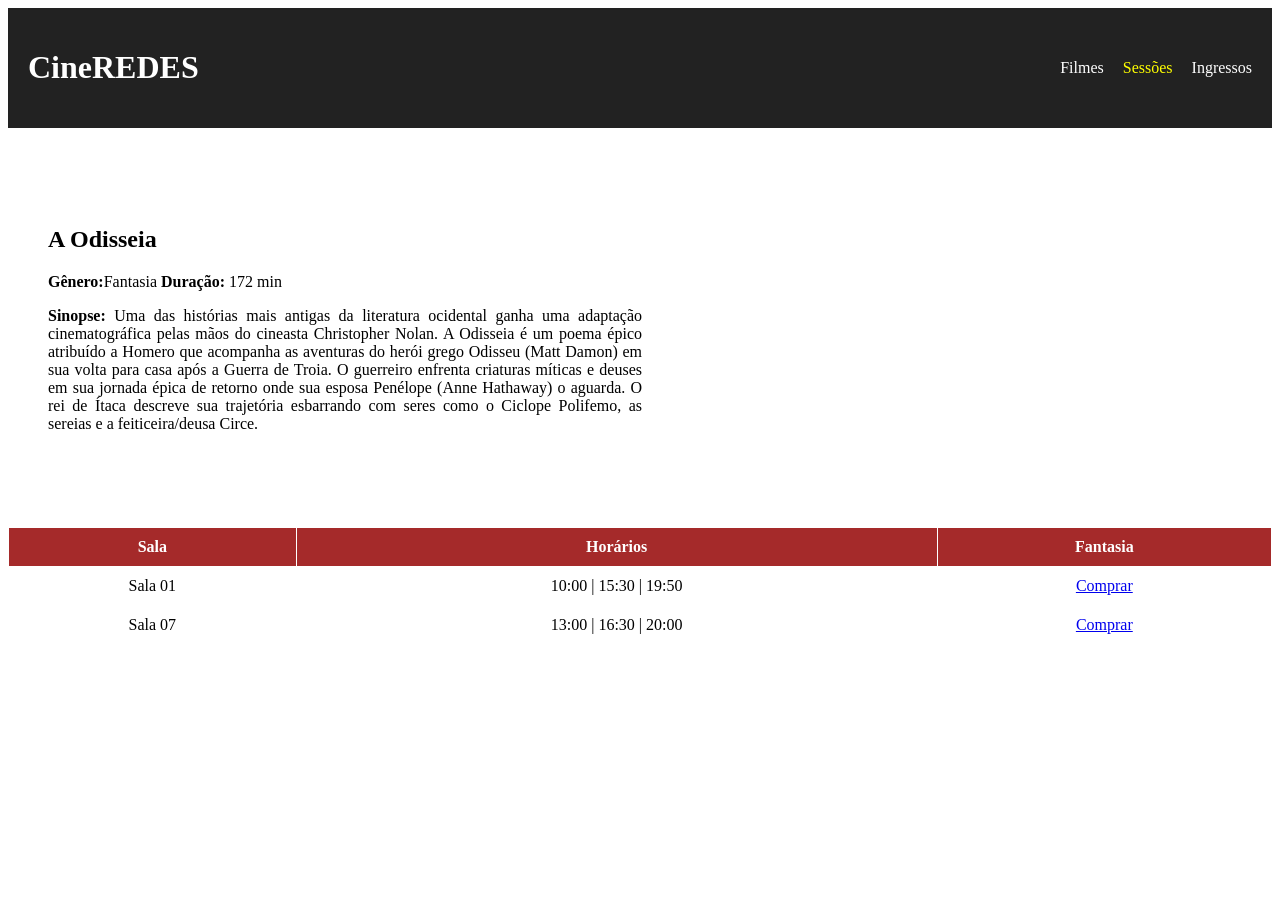
==== sessoes-filme2.html @ e1a6f8bb "Add files via upload" ====
<!DOCTYPE html>
<html lang="pt-br">
<head>
    <meta charset="UTF-8">
    <link rel="stylesheet" href="style.css">
    <title>CineREDES - Sessões</title>
</head>
<body>
    <header>
        <h1>CineREDES</h1>
        <nav>
            <a href="index.html">Filmes</a>
            <a href="sessoes.html"  class="ativa">Sessões</a>
            <a href="cadastro.html">Ingressos</a>
        </nav>
    </header>
    <main>
        <section class="info-principal">
            <div class="texto-sinopse">
                <h2>A Odisseia</h2>
                <p>
                    <strong>Gênero:</strong>Fantasia
                    <strong>Duração:</strong> 172 min
                </p>
                <p align="justify">
                    <strong>Sinopse:</strong> 
                    Uma das histórias mais antigas da literatura ocidental ganha uma adaptação cinematográfica pelas mãos do cineasta Christopher Nolan. A Odisseia é um poema épico atribuído a Homero que acompanha as aventuras do herói grego Odisseu (Matt Damon) em sua volta para casa após a Guerra de Troia. O guerreiro enfrenta criaturas míticas e deuses em sua jornada épica de retorno onde sua esposa Penélope (Anne Hathaway) o aguarda. O rei de Ítaca descreve sua trajetória esbarrando com seres como o Ciclope Polifemo, as sereias e a feiticeira/deusa Circe.
                </p>
            </div>
            
            <div>
              <iframe width="560" height="315" src="https://www.youtube.com/embed/Y-Dcn-qnnjs?si=trfbHkcEz5gy5MMI" title="YouTube video player" frameborder="0" allow="accelerometer; autoplay; clipboard-write; encrypted-media; gyroscope; picture-in-picture; web-share" referrerpolicy="strict-origin-when-cross-origin" allowfullscreen></iframe>
            </div>
        </section>

        <section class="grade-horarios">
            <table>
                <thead>
                    <tr>
                        <th>Sala</th>
                        <th>Horários</th>
                        <th>Fantasia</th>
                    </tr>
                </thead>
                <tbody>
                    <tr>
                        <td>Sala 01</td>
                        <td>10:00 | 15:30 | 19:50</td>
                        <td> <a href="cadastro.html">Comprar</a></td>
                    </tr>
                      <tr>
                        <td>Sala 07</td>
                        <td>13:00 | 16:30 | 20:00</td>
                        <td> <a href="cadastro.html">Comprar</a></td>
                    </tr>
                </tbody>
            </table>
        </section>
    </main>
 </body>
---- style.css ----
header {
    display: flex;
    justify-content: space-between;
    align-items: center;
    padding: 20px;
    background-color: #222;
    color: white;
}

header a {
    color: white;
    text-decoration: none;
    margin-left: 15px;
}

.cartaz-filme {
    background-color: #f4f4f4;
    padding: 15px;
    border-radius: 10px;
    text-align: center;
    box-shadow: 0 4px 8px rgba(0,0,0,0.1);
}

.cartaz-filme img {
    border-radius: 5px;
}

.ativa {
    color: yellow
}
.catalogo-filme{
    display: grid;
    gap: 20px;
    padding: 30px;
    grid-template-columns: repeat(auto-fit, minmax(200px, 1fr));
}

/*Configuração da aula de 23/09*/
.info-principal{
    display: flex;
    gap: 30px;
    margin: 40px;
    align-items: center;
} 
.texto-sinopse{
    flex: 1;
}
table {
    width:100%;
    margin-top: 15px;
    border-collapse:collapse;
}
th,td {
    border:1px solid white;
    padding: 10px;
    text-align:center ;
}
th {
    background-color: brown;
    color: white;
}
tbody tr:hover{
    background-color: rgb(0, 183, 255)
}
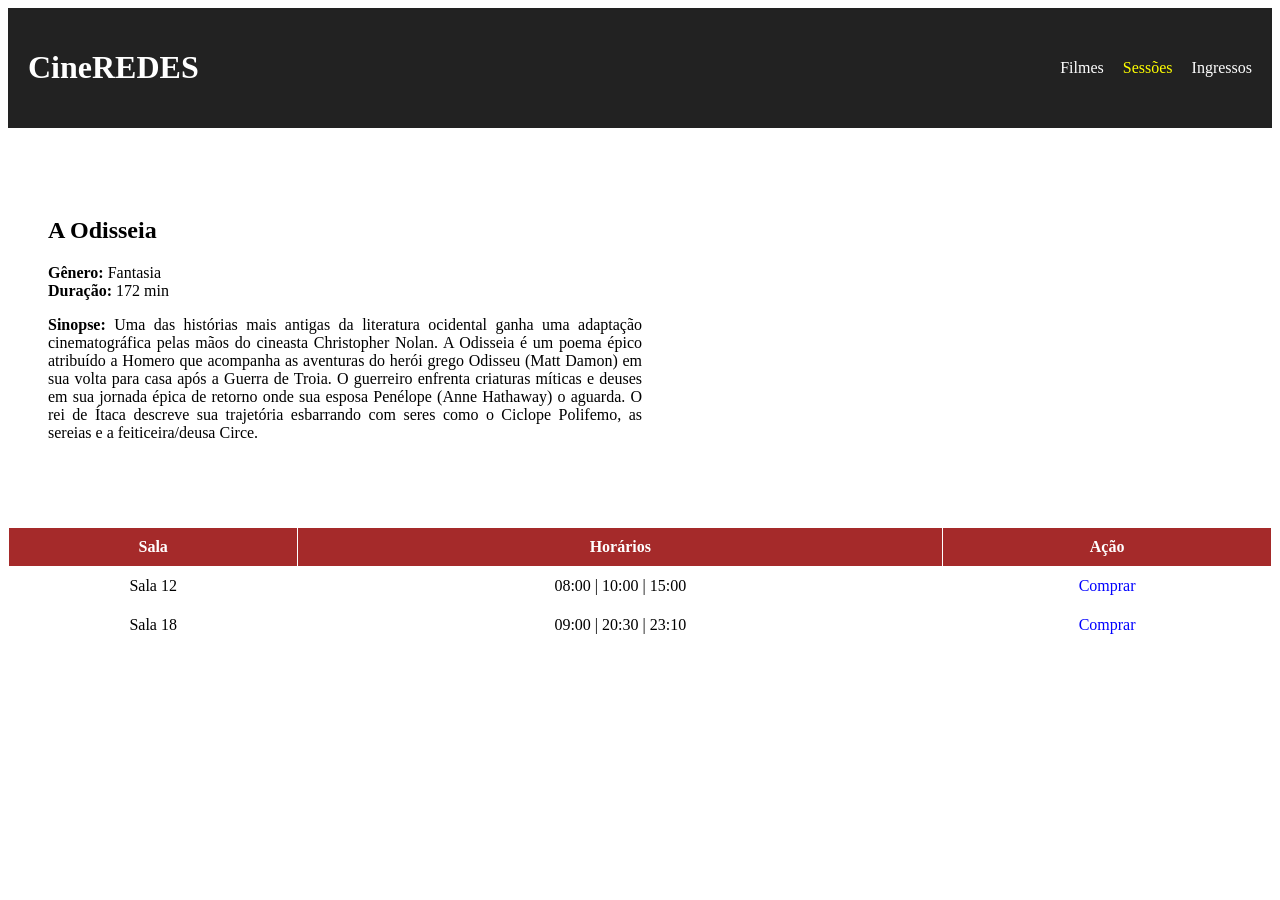
==== commit 734be33a: "Nova versão do portal utilizando JS" ====
--- a/sessoes-filme2.html
+++ b/sessoes-filme2.html
@@ -1,60 +1,60 @@
-<!DOCTYPE html>
-<html lang="pt-br">
-<head>
-    <meta charset="UTF-8">
-    <link rel="stylesheet" href="style.css">
-    <title>CineREDES - Sessões</title>
-</head>
-<body>
-    <header>
-        <h1>CineREDES</h1>
-        <nav>
-            <a href="index.html">Filmes</a>
-            <a href="sessoes.html"  class="ativa">Sessões</a>
-            <a href="cadastro.html">Ingressos</a>
-        </nav>
-    </header>
-    <main>
-        <section class="info-principal">
-            <div class="texto-sinopse">
-                <h2>A Odisseia</h2>
-                <p>
-                    <strong>Gênero:</strong>Fantasia
-                    <strong>Duração:</strong> 172 min
-                </p>
-                <p align="justify">
-                    <strong>Sinopse:</strong> 
-                    Uma das histórias mais antigas da literatura ocidental ganha uma adaptação cinematográfica pelas mãos do cineasta Christopher Nolan. A Odisseia é um poema épico atribuído a Homero que acompanha as aventuras do herói grego Odisseu (Matt Damon) em sua volta para casa após a Guerra de Troia. O guerreiro enfrenta criaturas míticas e deuses em sua jornada épica de retorno onde sua esposa Penélope (Anne Hathaway) o aguarda. O rei de Ítaca descreve sua trajetória esbarrando com seres como o Ciclope Polifemo, as sereias e a feiticeira/deusa Circe.
-                </p>
-            </div>
-            
-            <div>
-              <iframe width="560" height="315" src="https://www.youtube.com/embed/Y-Dcn-qnnjs?si=trfbHkcEz5gy5MMI" title="YouTube video player" frameborder="0" allow="accelerometer; autoplay; clipboard-write; encrypted-media; gyroscope; picture-in-picture; web-share" referrerpolicy="strict-origin-when-cross-origin" allowfullscreen></iframe>
-            </div>
-        </section>
-
-        <section class="grade-horarios">
-            <table>
-                <thead>
-                    <tr>
-                        <th>Sala</th>
-                        <th>Horários</th>
-                        <th>Fantasia</th>
-                    </tr>
-                </thead>
-                <tbody>
-                    <tr>
-                        <td>Sala 01</td>
-                        <td>10:00 | 15:30 | 19:50</td>
-                        <td> <a href="cadastro.html">Comprar</a></td>
-                    </tr>
-                      <tr>
-                        <td>Sala 07</td>
-                        <td>13:00 | 16:30 | 20:00</td>
-                        <td> <a href="cadastro.html">Comprar</a></td>
-                    </tr>
-                </tbody>
-            </table>
-        </section>
-    </main>
+<!DOCTYPE html>
+<html lang="pt-br">
+<head>
+    <meta charset="UTF-8">
+    <link rel="stylesheet" href="style.css">
+    <title>CineREDES - Sessões</title>
+</head>
+<body>
+    <header>
+        <h1>CineREDES</h1>
+        <nav>
+            <a href="index.html">Filmes</a>
+            <a href="sessoes.html"  class="ativa">Sessões</a>
+            <a href="cadastro.html">Ingressos</a>
+        </nav>
+    </header>
+    <main>
+        <section class="info-principal">
+            <div class="texto-sinopse">
+                <h2>A Odisseia</h2>
+                <p>
+                    <strong>Gênero:</strong> Fantasia <br>
+                    <strong>Duração:</strong> 172 min
+                </p>
+                <p align="justify">
+                    <strong>Sinopse:</strong> 
+                    Uma das histórias mais antigas da literatura ocidental ganha uma adaptação cinematográfica pelas mãos do cineasta Christopher Nolan. A Odisseia é um poema épico atribuído a Homero que acompanha as aventuras do herói grego Odisseu (Matt Damon) em sua volta para casa após a Guerra de Troia. O guerreiro enfrenta criaturas míticas e deuses em sua jornada épica de retorno onde sua esposa Penélope (Anne Hathaway) o aguarda. O rei de Ítaca descreve sua trajetória esbarrando com seres como o Ciclope Polifemo, as sereias e a feiticeira/deusa Circe.    
+                </p>
+            </div>
+            
+            <div>
+                <iframe width="560" height="315" src="https://www.youtube.com/embed/Y-Dcn-qnnjs?si=BImH4RA8zHHy2uvv" title="YouTube video player" frameborder="0" allow="accelerometer; autoplay; clipboard-write; encrypted-media; gyroscope; picture-in-picture; web-share" referrerpolicy="strict-origin-when-cross-origin" allowfullscreen></iframe>
+            </div>
+        </section>
+
+        <section class="grade-horarios">
+            <table>
+                <thead>
+                    <tr>
+                        <th>Sala</th>
+                        <th>Horários</th>
+                        <th>Ação</th>
+                    </tr>
+                </thead>
+                <tbody>
+                    <tr>
+                        <td>Sala 12</td>
+                        <td>08:00 | 10:00 | 15:00</td>
+                        <td><a href="cadastro.html">Comprar</a></td>
+                    </tr>
+                    <tr>
+                        <td>Sala 18</td>
+                        <td>09:00 | 20:30 | 23:10</td>
+                        <td><a href="cadastro.html">Comprar</a></td>
+                    </tr>
+                </tbody>
+            </table>
+        </section>
+    </main>
  </body>   
--- a/style.css
+++ b/style.css
@@ -29,6 +29,7 @@
 .ativa {
     color: yellow
 }
+
 .catalogo-filme{
     display: grid;
     gap: 20px;
@@ -42,25 +43,200 @@
     gap: 30px;
     margin: 40px;
     align-items: center;
-} 
-.texto-sinopse{
+}
+
+.texto-sinopse {
     flex: 1;
 }
+
 table {
-    width:100%;
+    width: 100%;
     margin-top: 15px;
-    border-collapse:collapse;
-}
-th,td {
-    border:1px solid white;
+    border-collapse: collapse;
+}
+
+th, td {
+    border: 1px solid white;
     padding: 10px;
-    text-align:center ;
-}
+    text-align: center;  
+}
+
 th {
     background-color: brown;
     color: white;
 }
-tbody tr:hover{
-    background-color: rgb(0, 183, 255)
-}
-
+
+tbody tr:hover {
+    background-color: antiquewhite;
+}
+
+/* --- ESTILO DO FORMULÁRIO DE CADASTRO --- */
+a {
+    color: blue;
+    text-decoration: none;
+}
+
+.container-cadastro {
+    max-width: 500px;
+    margin: 40px auto; /* Centraliza o container na horizontal */
+    padding: 0 20px;
+}
+
+.container-cadastro h2 {
+    text-align: center;
+    margin-bottom: 25px;
+    color: #222;
+}
+
+fieldset {
+    display: flex;
+    flex-direction: column; /* Empilha os rótulos e campos */
+    gap: 8px;
+    padding: 20px;
+    margin-bottom: 20px;
+    border: 1px solid #ccc;
+    border-radius: 8px;
+    background-color: #f9f9f9;
+}
+
+legend {
+    font-weight: bold;
+    color: #0056b3;
+    padding: 0 8px;
+}
+
+label {
+    font-size: 14px;
+    font-weight: bold;
+    color: #333;
+    margin-top: 8px;
+}
+
+input[type="text"],
+input[type="email"],
+select {
+    padding: 10px;
+    border: 1px solid #aaa;
+    border-radius: 5px;
+    font-size: 14px;
+    background-color: white;
+}
+
+/* Efeito ao clicar dentro do campo */
+input[type="text"]:focus,
+input[type="email"]:focus,
+select:focus {
+    outline: none;
+    border-color: #0056b3;
+    box-shadow: 0 0 5px rgba(0, 86, 179, 0.4);
+}
+
+/* Alinhamento dos botões de rádio */
+.opcoes-radio {
+    display: flex;
+    gap: 15px;
+    align-items: center;
+    margin-top: 5px;
+}
+
+.opcoes-radio label {
+    font-weight: normal;
+    margin-top: 0;
+    cursor: pointer;
+}
+
+.opcoes-radio input[type="radio"] {
+    cursor: pointer;
+}
+
+/* Botão de Envio */
+.btn-comprar {
+    width: 100%;
+    padding: 14px;
+    background-color: #28a745;
+    color: white;
+    border: none;
+    border-radius: 5px;
+    font-size: 16px;
+    font-weight: bold;
+    cursor: pointer;
+    transition: background-color 0.3s;
+}
+
+.btn-comprar:hover {
+    background-color: #218838;
+}
+
+/* Estilos para JS */
+/* 1. Muda o fundo da página inteira */
+.tema-escuro {
+    background-color: #121212;
+    color: #e0e0e0;
+}
+
+/* 2. Muda a cor dos cartazes quando a página estiver no modo escuro */
+.tema-escuro .cartaz-filme {
+    background-color: #2a2a2a;
+    box-shadow: 0 4px 8px rgba(255, 255, 255, 0.05); /* Sombra mais suave e clara */
+    color: #ffffff;
+}
+
+/* 3. Estilo básico */
+.btn-estilo {
+    background-color: transparent;
+    color: green;
+    border: 1px solid white;
+    padding: 5px 10px;
+    border-radius: 5px;
+    cursor: pointer;
+    font-weight: bold;
+}
+
+.btn-estilo:hover {
+    background-color: white;
+    color: #222;
+}
+
+
+/* Centraliza a seção na tela e afasta dos outros elementos */
+.mapa-assentos {
+    margin: 30px 0;
+    text-align: center;
+}
+
+/* Usa o Flexbox para colocar as poltronas lado a lado */
+.fileira {
+    display: flex;
+    gap: 10px;
+    justify-content: center;
+    margin-top: 15px;
+}
+
+/* O visual da poltrona */
+.assento {
+    width: 40px;
+    height: 40px;
+    background-color: #ccc; 
+    
+    /* Arredonda em cima parecendo um encosto */
+    border-radius: 8px 8px 0 0; 
+    
+    cursor: pointer; /* Muda o cursor para a "mão" de clique */
+    transition: background-color 0.2s; /* Deixa a mudança de cor suave */
+}
+
+/* Efeito ao passar o mouse numa poltrona livre */
+.assento:hover {
+    background-color: #aaa;
+}
+
+/* ESTADO 1: Poltrona indisponível (já comprada) */
+.assento.ocupado {
+    background-color: #444; 
+    cursor: not-allowed; /* Mostra o ícone de bloqueado no mouse */
+}
+
+/* ESTADO 2: Poltrona selecionada  (JS vai injetar essa classe depois) */
+.assento.selecionado {
+    background-color: #28a745; 
+}
